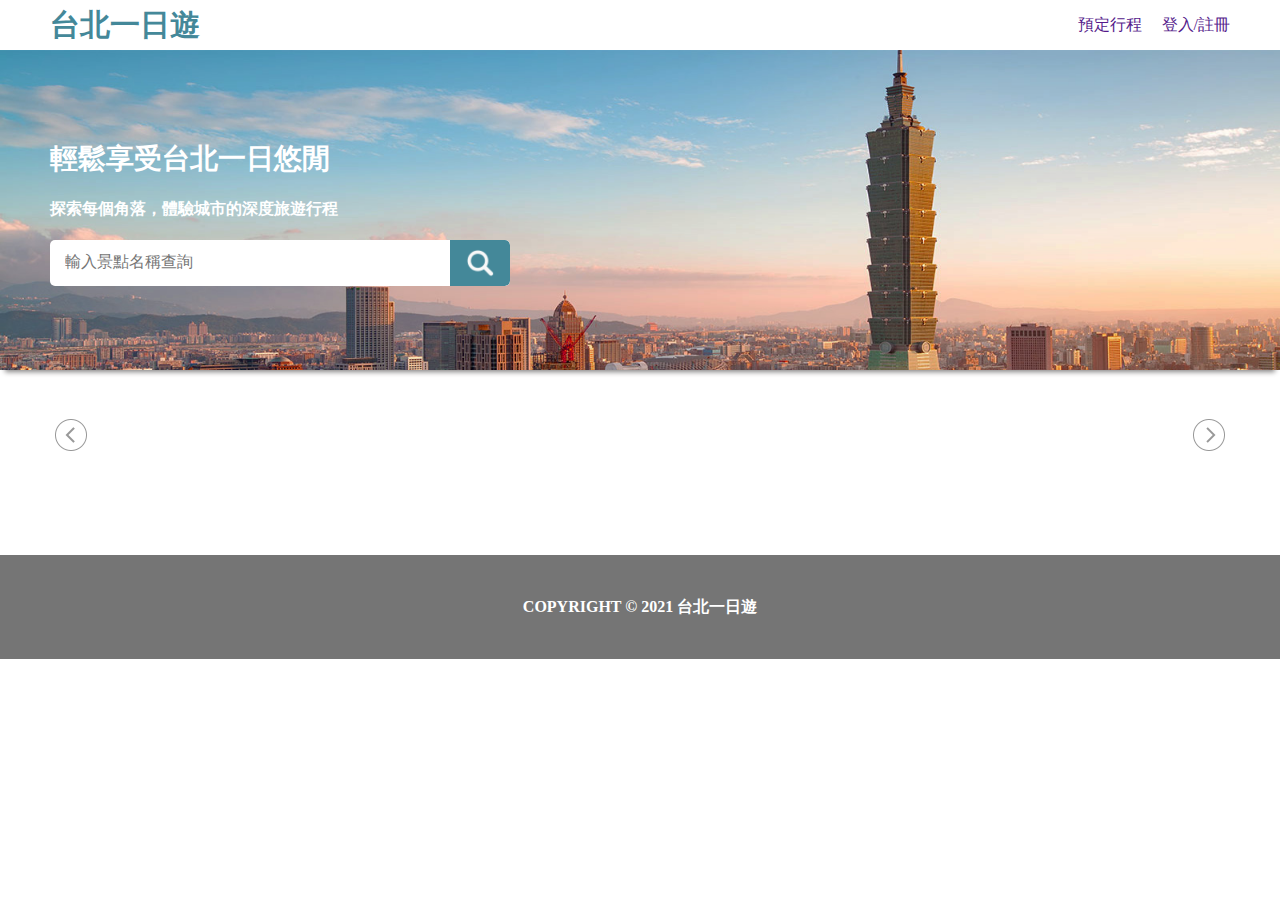
==== static/index.html @ b269132b "finish fetch next page" ====
<!DOCTYPE html>
<html lang="en">
<head>
  <meta charset="UTF-8">
  <meta name="viewport" content="width=device-width, initial-scale=1.0">
  <title>台北一日遊</title>
  <link rel="stylesheet" href="./styles/style.css" />
</head>
<body>
  <header>
    <div class="navbar-container">
      <div class="navbar">
        <div class="headline">台北一日遊</div>
        <div class="desktop-menu">
            <a href="">預定行程</a>
            <a href="">登入/註冊</a>
        </div>
      </div>
    </div>
    
  </header>
  <section class="title">
    <div class="title-image"></div>
    <div class="title-container">
      <div class="title-block">
        <div class="title-text">
          <div class="slogan">輕鬆享受台北一日悠閒</div>
          <div class="sub-slogan">探索每個角落，體驗城市的深度旅遊行程</div>
        </div>
        <div class="search">
          <div class="search-bar">
            <div class="search-query">
              <input type="text" id="search-query-text" placeholder="輸入景點名稱查詢" />
            </div>
            <div class="magnifier" id="search-button"></div>
          </div>
        </div>
      </div>
    </div>
  </section>
  <main>
    <section class="main">
      <div class="mrt-list-bar">
        <div class="btn-left">
          <img src="./pics/left-arrow.png" id="btn-left" alt="">
        </div>
        <div class="mrt-list-container">
          <div class="mrt-list-block"></div>
        </div>
        <div class="btn-right">
          <img src="./pics/right-arrow.png" id="btn-right" alt="">
        </div>
      </div>
      <div class="attractions-container"></div>
      <div id="load-more-trigger"></div>
      <!-- <div class="attractions-container">
        <div class="attraction-block">
          <div class="attraction-img" style="background-image: url(https://www.travel.taipei/d_upload_ttn/sceneadmin/pic/11000848.jpg);"></div>
          <div class="attraction-name">
            <div class="attraction-name-txt">新北投溫泉區</div>
          </div>
          <div class="attraction-info">
            <div class="attraction-info-mrt">新北投</div>
            <div class="attraction-info-category">養生溫泉</div>
          </div>
        </div>
      </div> -->
    </section> 
  </main>
  
  <footer class="footer">
    <div class="footer-text">COPYRIGHT © 2021 台北一日遊</div>
  </footer>

  <script type="text/javascript" src="./script/index.js"></script>
</body>
</html>
---- static/styles/style.css ----
@charset "UTF-8";

*{
    box-sizing: border-box;
    margin: 0;
    padding: 0;
}

.navbar-container{
    text-align: center;
}
.navbar{
    width: 1200px;
    display: flex;
    align-items: center;
    justify-content: space-between;
    margin: 10px auto;
    height: 30px;
    text-align: center;

}
.headline{
    padding: 0 10px;
    color: #448899;
    font-size: 30px;
    font-weight: bold;
    height: 30px;
    line-height: 30px;
}
.desktop-menu{
    justify-content: space-between;
    display: flex;
    height: 30px;
    line-height: 30px;
    text-align: right;

}
.desktop-menu a{
    text-decoration: none;
    padding: 0 10px;
    font-size: 16px;
    display: block;
}
li{
    list-style: none;
}
.hide{
    display: none;
}
.title{
    position: relative;
    height: 320px;
    box-shadow: 0 7px 5px -5px #868585;
}

.title-image{
    position: relative;
    background-image: url("../pics/welcome-image.png");
    background-position: top; 
    background-repeat: no-repeat;
    background-size: cover;
    height: 320px;
    z-index: -5;
    
}
.title-container{
    position: absolute;
    height: 50%;
    top: 25%;
    width: 100%;
    left: 0%;
    margin: 10px;
    display: flex;
    justify-content: center;
}
.title-block{
    position: relative;
    width: 1200px;
    color: white;
}
.title-text{
    height: 50%;
    position: relative;
}
.slogan{
    font-size: 28px;
    font-weight: bold;
}
.sub-slogan{
    position: absolute;
    font-size: 16px;
    font-weight: bold;
    bottom: 0px;
}
.search{
    position: absolute;
    height: 46px;
    width: 100%;
    top: 100px;
}
.search-bar{
    position: relative;
    display: flex;
    height: 100%;
    width: 460px;
    background-color: white;
    border-radius: 5px;
    overflow: hidden;  
}
.search-query{
    width: 100%;
}
div.search-query input{
    position: absolute;
    border: none;
    outline: none;
    width: 80%;
    left: 15px;
    top: 13px;
    font-size: 16px;
    line-height: 16px;  
}
.magnifier{
    position: absolute;
    background-image: url(../pics/magnifier.png);
    background-repeat: no-repeat;
    background-position: center;
    background-color: #448899;
    width: 60px;
    height: 100%;
    right: 0px;
    border-radius: 0px 5px 5px 0px;
    background-size: 30px 30px;
    cursor: pointer;
}
main {
    display: flex;
    justify-content: center;
    
    background-color: #FFFFFF;
    flex-grow: 1;
    padding: 20px 0px 40px 0px;
}
section.main {
    width: 1200px;
    height: 100%;
    padding: 20px 0px 20px 0px;
}
.mrt-list-bar{
    justify-content: center;
    width: 100%;
    height: 85px;
    display: flex;
    
}

.mrt-list-container{
    width: 1106px;
    height: 50px;
    white-space: nowrap;
    overflow-x: hidden;
    overflow-y: hidden;
    display: flex;
    align-items: center;
}
.mrt-list-block{
    display: flex;
    transition: all 0.3s ease;
}
.mrt-list-text{
    color: #666666;
    padding: 5px 15px 5px 15px;
}
.btn-left{
    height: 50px;
    padding: 9px 0px 9px 15px;
}
div.btn-left img {
    opacity: 40%;
    width: 32px;
    height: 32px;
    cursor: pointer;
    transition: all 0.3s ease;
}
div.btn-left img:hover {
    opacity: 100%;
}
.btn-right{
    height: 50px;
    padding: 9px 15px 9px 0px;
}
div.btn-right img {
    opacity: 40%;
    width: 32px;
    height: 32px;
    cursor: pointer;
    transition: all 0.3s ease;
}
div.btn-right img:hover {
    opacity: 100%;
}
.attractions-container {
    display: flex;
    flex-wrap: wrap;
    justify-content: flex-start;
    align-content: center;
    /* margin: auto; */
    margin-left: 0;
    margin-right: 0;
    /* padding: 15px; */
    /* position: relative; */
}
.attraction-block{
    background: #FFFFFF;
    position: relative;
    width: 270px;
    height: 100%;
    display: flex;
    justify-content: center;
    flex-wrap: wrap;
    align-items: center;
    margin: auto;
    margin-bottom: 65px;
    /* border: 1px solid #E8E8E8; */
    border-radius: 5px 5px 0px 0px;
}
.attraction-img{
    width: 270px;
    height: 197px;
    background-position: center;
    background-repeat: no-repeat;
    background-size: cover;
    border-radius: 5px 5px 0px 0px;
    border: 1px solid #E8E8E8;
    border-bottom-width: 0px;

}
.attraction-name{
    position: absolute;
    display: flex;
    align-items: center;
    justify-content: center;
    width: 268px;
    height: 40px;
    top: 157px;
    background-color: black;
    opacity: 60%;
    padding: 10px;
}
.attraction-name-txt{
    width: 100%;
    color: white;
    font-weight: bold;
    text-overflow: ellipsis;
    overflow: hidden;
    white-space: nowrap;
}
.attraction-info{
    position: absolute;
    display: flex;
    justify-content: space-between;
    top: 196px;
    width: 100%;
    height: 45px;
    padding: 10px;
    border-radius: 0px 0px 5px 5px;
    border: 1px solid #E8E8E8;
    border-top-width: 0px;
}
.attraction-info-mrt{
    height: 100%;
    align-items: center;
    color: #757575;
}
.attraction-info-category{
    color: #757575;
}

.footer {
    display: flex;
    justify-content: center;
    align-items: center;
    min-height: 104px;
    background-color: #757575;
  }
.footer-text {
    color: white;
    font-weight: bold;
  }
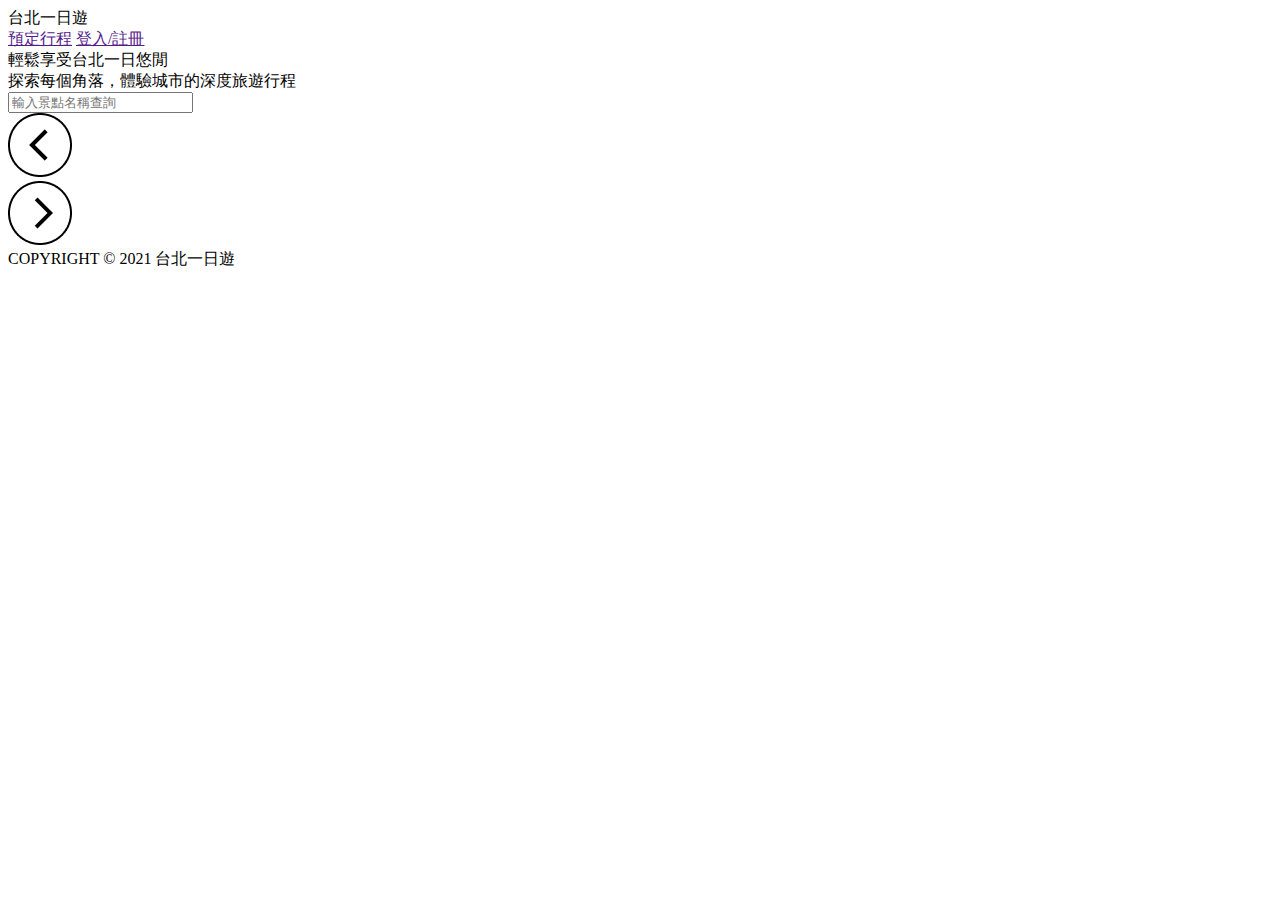
==== commit 74d60bef: "modify app.mount and url" ====
--- a/static/index.html
+++ b/static/index.html
@@ -4,7 +4,7 @@
   <meta charset="UTF-8">
   <meta name="viewport" content="width=device-width, initial-scale=1.0">
   <title>台北一日遊</title>
-  <link rel="stylesheet" href="./styles/style.css" />
+  <link rel="stylesheet" href="/static/script/index.js" />
 </head>
 <body>
   <header>
@@ -42,13 +42,13 @@
     <section class="main">
       <div class="mrt-list-bar">
         <div class="btn-left">
-          <img src="./pics/left-arrow.png" id="btn-left" alt="">
+          <img src="/static/pics/left-arrow.png" id="btn-left" alt="">
         </div>
         <div class="mrt-list-container">
           <div class="mrt-list-block"></div>
         </div>
         <div class="btn-right">
-          <img src="./pics/right-arrow.png" id="btn-right" alt="">
+          <img src="/static/pics/right-arrow.png" id="btn-right" alt="">
         </div>
       </div>
       <div class="attractions-container"></div>
@@ -72,6 +72,6 @@
     <div class="footer-text">COPYRIGHT © 2021 台北一日遊</div>
   </footer>
 
-  <script type="text/javascript" src="./script/index.js"></script>
+  <script type="text/javascript" src="/static/script/index.js"></script>
 </body>
 </html>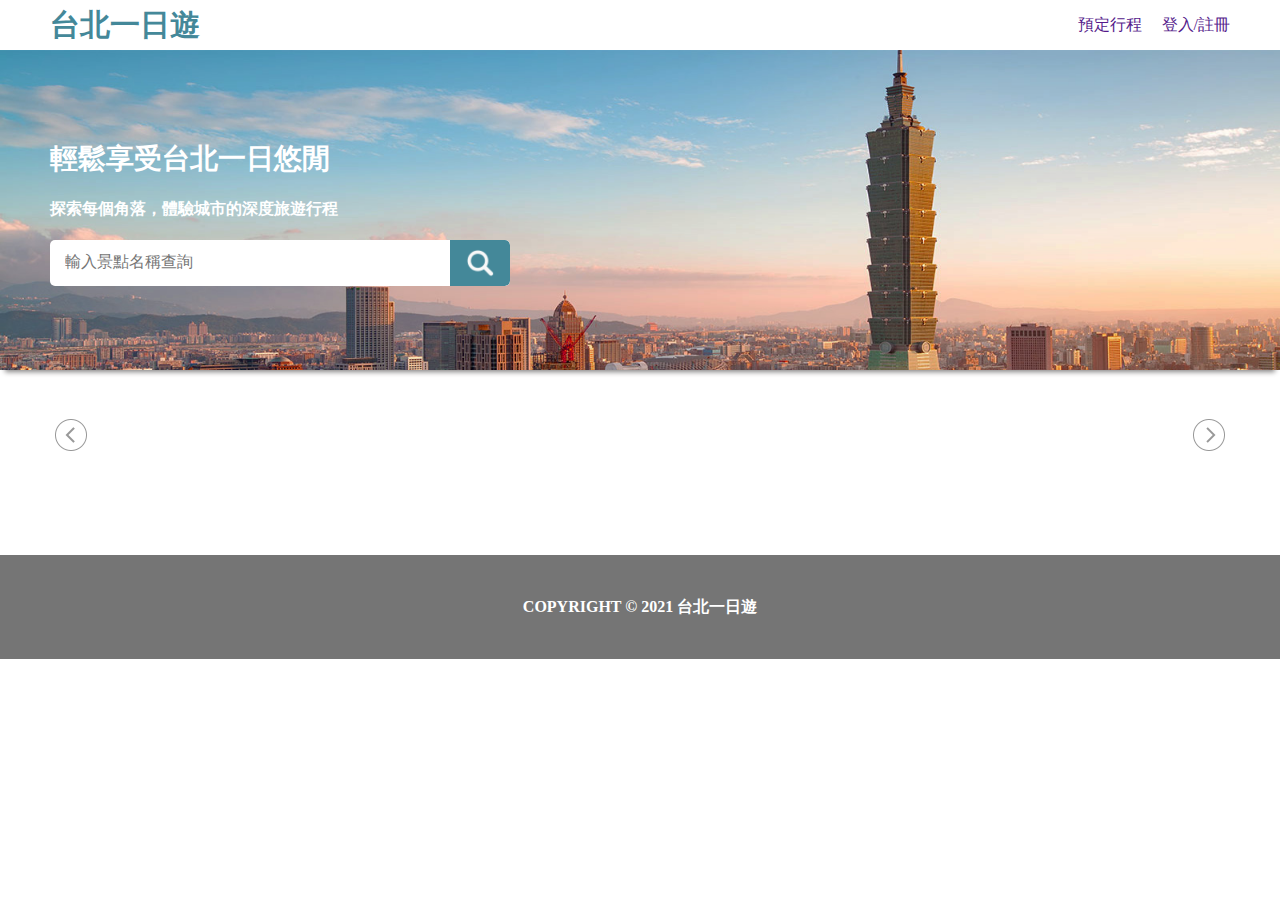
==== commit 7e2e7c5c: "modify css link" ====
--- a/static/index.html
+++ b/static/index.html
@@ -4,7 +4,7 @@
   <meta charset="UTF-8">
   <meta name="viewport" content="width=device-width, initial-scale=1.0">
   <title>台北一日遊</title>
-  <link rel="stylesheet" href="/static/script/index.js" />
+  <link rel="stylesheet" href="/static/styles/style.css" />
 </head>
 <body>
   <header>
--- a/static/styles/style.css
+++ b/static/styles/style.css
@@ -0,0 +1,315 @@
+@charset "UTF-8";
+
+*{
+    box-sizing: border-box;
+    margin: 0;
+    padding: 0;
+}
+
+.navbar-container{
+    text-align: center;
+}
+.navbar{
+    width: 1200px;
+    display: flex;
+    align-items: center;
+    justify-content: space-between;
+    margin: 10px auto;
+    height: 30px;
+    text-align: center;
+
+}
+.headline{
+    padding: 0 10px;
+    height: 30px;
+    line-height: 30px;
+    color: #448899;
+    font-size: 30px;
+    font-weight: bold;
+}
+.desktop-menu{
+    justify-content: space-between;
+    display: flex;
+    text-align: right;
+    height: 30px;
+    line-height: 30px;
+}
+.desktop-menu a{
+    display: block;
+    text-decoration: none;
+    padding: 0 10px;
+    font-size: 16px;
+}
+li{
+    list-style: none;
+}
+.hide{
+    display: none;
+}
+.title{
+    position: relative;
+    height: 320px;
+    box-shadow: 0 7px 5px -5px #868585;
+}
+
+.title-image{
+    position: relative;
+    background-image: url("../pics/welcome-image.png");
+    background-position: top; 
+    background-repeat: no-repeat;
+    background-size: cover;
+    height: 320px;
+    z-index: -5;
+    
+}
+.title-container{
+    position: absolute;
+    display: flex;
+    justify-content: center;
+    height: 50%;
+    top: 25%;
+    width: 100%;
+    left: 0%;
+    margin: 10px;
+}
+.title-block{
+    position: relative;
+    width: 1200px;
+    color: white;
+}
+.title-text{
+    position: relative;
+    height: 50%;
+}
+.slogan{
+    font-size: 28px;
+    font-weight: bold;
+}
+.sub-slogan{
+    position: absolute;
+    font-size: 16px;
+    font-weight: bold;
+    bottom: 0px;
+}
+.search{
+    position: absolute;
+    height: 46px;
+    width: 100%;
+    top: 100px;
+}
+.search-bar{
+    position: relative;
+    display: flex;
+    height: 100%;
+    width: 460px;
+    background-color: white;
+    border-radius: 5px;
+    overflow: hidden;  
+}
+.search-query{
+    width: 100%;
+}
+div.search-query input{
+    position: absolute;
+    border: none;
+    outline: none;
+    width: 80%;
+    left: 15px;
+    top: 13px;
+    font-size: 16px;
+    line-height: 16px;  
+}
+.magnifier{
+    position: absolute;
+    background-image: url(/static/pics/magnifier.png);
+    background-repeat: no-repeat;
+    background-position: center;
+    background-color: #448899;
+    width: 60px;
+    height: 100%;
+    right: 0px;
+    border-radius: 0px 5px 5px 0px;
+    background-size: 30px 30px;
+    cursor: pointer;
+}
+main {
+    display: flex;
+    justify-content: center;
+    background-color: #FFFFFF;
+    flex-grow: 1;
+    padding: 20px 0px 40px 0px;
+}
+section.main {
+    width: 1200px;
+    height: 100%;
+    padding: 20px 0px 20px 0px;
+}
+.mrt-list-bar{
+    display: flex;
+    justify-content: center;
+    width: 100%;
+    height: 85px;
+}
+.mrt-list-container{
+    display: flex;
+    align-items: center;
+    width: 1106px;
+    height: 50px;
+    white-space: nowrap;
+    overflow-x: hidden;
+    overflow-y: hidden;
+}
+.mrt-list-block{
+    display: flex;
+    transition: all 0.3s ease;
+}
+.mrt-list-text{
+    color: #666666;
+    padding: 5px 15px 5px 15px;
+    cursor: pointer;
+}
+.btn-left{
+    height: 50px;
+    padding: 9px 0px 9px 15px;
+}
+div.btn-left img {
+    opacity: 40%;
+    width: 32px;
+    height: 32px;
+    cursor: pointer;
+    transition: all 0.3s ease;
+}
+div.btn-left img:hover {
+    opacity: 100%;
+}
+.btn-right{
+    height: 50px;
+    padding: 9px 15px 9px 0px;
+}
+div.btn-right img {
+    opacity: 40%;
+    width: 32px;
+    height: 32px;
+    cursor: pointer;
+    transition: all 0.3s ease;
+}
+div.btn-right img:hover {
+    opacity: 100%;
+}
+.attractions-container {
+    display: flex;
+    flex-wrap: wrap;
+    justify-content: flex-start;
+    align-content: center;
+    /* margin: auto; */
+    margin-left: 0;
+    margin-right: 0;
+    /* padding: 15px; */
+    /* position: relative; */
+}
+.attraction-block{
+    background: #FFFFFF;
+    position: relative;
+    width: 270px;
+    height: 100%;
+    display: flex;
+    justify-content: center;
+    flex-wrap: wrap;
+    align-items: center;
+    margin: auto;
+    margin-bottom: 65px;
+    /* border: 1px solid #E8E8E8; */
+    border-radius: 5px 5px 0px 0px;
+}
+.attraction-img{
+    width: 270px;
+    height: 197px;
+    background-position: center;
+    background-repeat: no-repeat;
+    background-size: cover;
+    border-radius: 5px 5px 0px 0px;
+    border: 1px solid #E8E8E8;
+    border-bottom-width: 0px;
+
+}
+.attraction-name{
+    position: absolute;
+    display: flex;
+    align-items: center;
+    justify-content: center;
+    width: 268px;
+    height: 40px;
+    top: 157px;
+    background-color: black;
+    opacity: 60%;
+    padding: 10px;
+}
+.attraction-name-txt{
+    width: 100%;
+    color: white;
+    font-weight: bold;
+    text-overflow: ellipsis;
+    overflow: hidden;
+    white-space: nowrap;
+}
+.attraction-info{
+    position: absolute;
+    display: flex;
+    justify-content: space-between;
+    top: 196px;
+    width: 100%;
+    height: 45px;
+    padding: 10px;
+    border-radius: 0px 0px 5px 5px;
+    border: 1px solid #E8E8E8;
+    border-top-width: 0px;
+}
+.attraction-info-mrt{
+    height: 100%;
+    align-items: center;
+    color: #757575;
+}
+.attraction-info-category{
+    color: #757575;
+}
+.footer {
+    display: flex;
+    justify-content: center;
+    align-items: center;
+    min-height: 104px;
+    background-color: #757575;
+  }
+.footer-text {
+    color: white;
+    font-weight: bold;
+  }
+@media (min-width: 601px) and (max-width: 1200px) {
+/*螢幕寬度小於600px，套用這個區塊css*/
+    .navbar{
+        width: 600px;
+    }
+    .search-bar{
+        width: 460px;
+    }
+    section.main {
+        width: 600px;
+    }
+    .mrt-list-container{
+        width: 500px;
+    }
+}
+
+@media (min-width: 361px) and (max-width: 600px) {
+    .navbar{
+        width: 360px;
+    }
+    .search-bar{
+        width: 330px;
+    }
+    section.main {
+        width: 360px;
+    }
+    .mrt-list-container{
+        width: 260px;
+    }
+}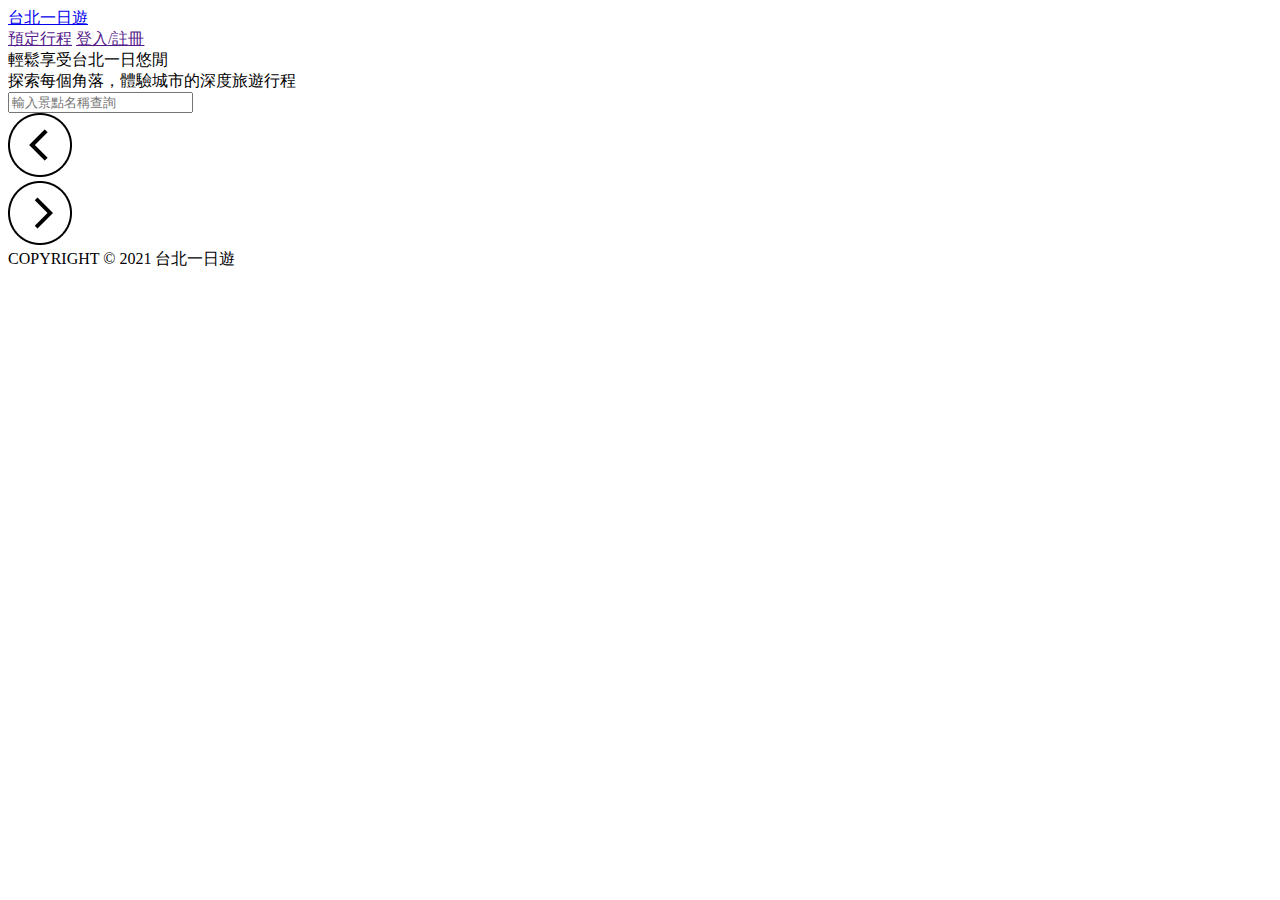
==== commit fa5dadbc: "finish part3" ====
--- a/static/index.html
+++ b/static/index.html
@@ -4,20 +4,20 @@
   <meta charset="UTF-8">
   <meta name="viewport" content="width=device-width, initial-scale=1.0">
   <title>台北一日遊</title>
-  <link rel="stylesheet" href="/static/styles/style.css" />
+  <link rel="stylesheet" href="/static/styles/nav-footer.css" />
+  <link rel="stylesheet" href="/static/styles/index.css" />
 </head>
 <body>
   <header>
-    <div class="navbar-container">
-      <div class="navbar">
-        <div class="headline">台北一日遊</div>
-        <div class="desktop-menu">
-            <a href="">預定行程</a>
-            <a href="">登入/註冊</a>
-        </div>
+    <div class="navbar">
+      <div class="headline">
+        <a href="/">台北一日遊</a>
+      </div>
+      <div class="desktop-menu">
+          <a href="">預定行程</a>
+          <a href="">登入/註冊</a>
       </div>
     </div>
-    
   </header>
   <section class="title">
     <div class="title-image"></div>
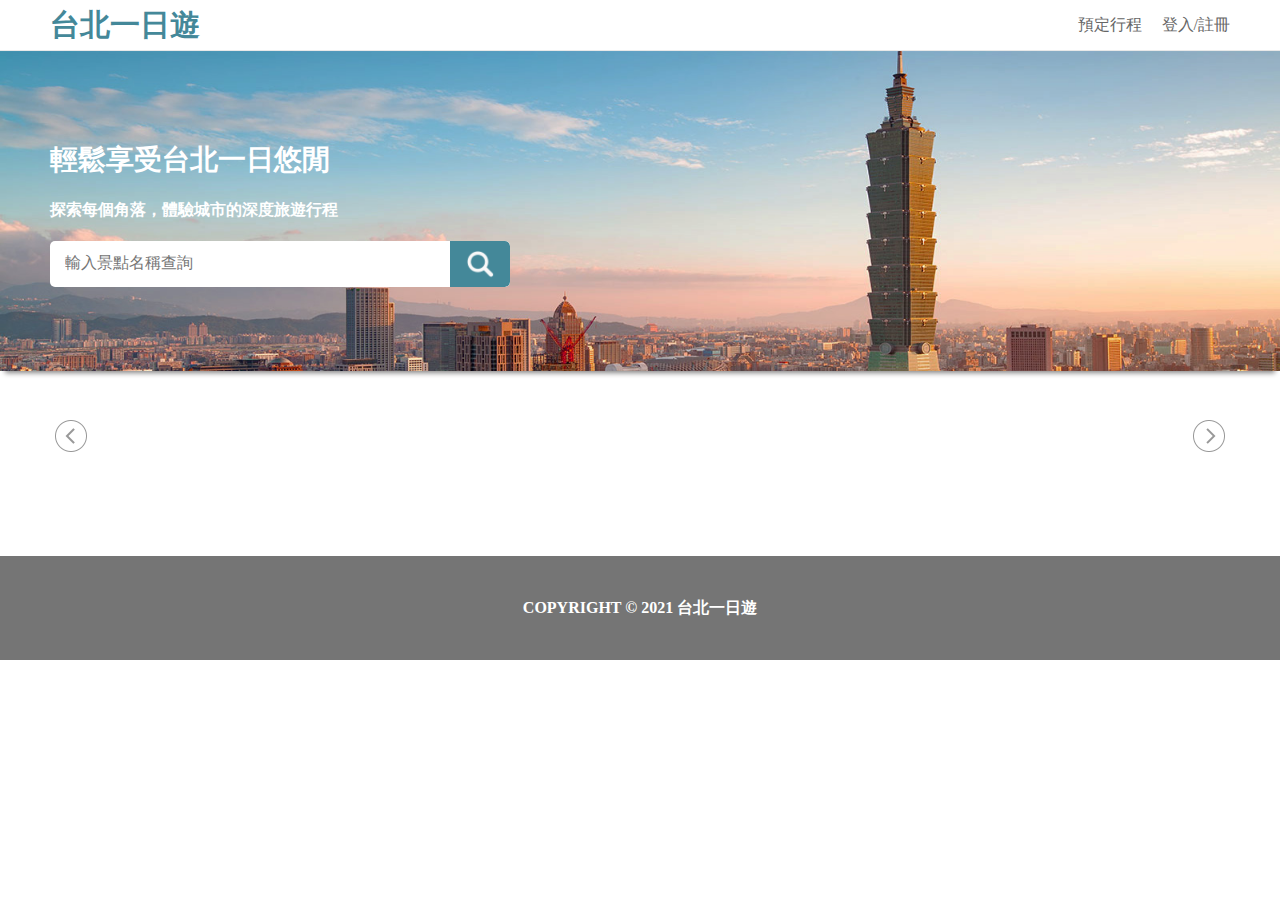
==== commit 7ec72194: "add user api" ====
--- a/static/index.html
+++ b/static/index.html
@@ -14,8 +14,8 @@
         <a href="/">台北一日遊</a>
       </div>
       <div class="desktop-menu">
-          <a href="">預定行程</a>
-          <a href="">登入/註冊</a>
+        <div>預定行程</div>
+        <div id="signin-signup">登入/註冊</div>
       </div>
     </div>
   </header>
@@ -38,6 +38,53 @@
       </div>
     </div>
   </section>
+  <section id="signin-modal">
+    <div id="myModal" class="modal">
+      <div class="modal-content">
+        <div class="model-decorator"></div>
+        <span class="close">&times;</span>
+        <form action="/signin" method="POST" id="signInForm" class="form-container active">
+          <h2>登入會員帳號</h2>
+          <div class="form-group">
+            <label for="signin-email"></label>
+            <input type="email" id="signin-email" name="email" placeholder="輸入電子信箱" required>
+          </div>
+          <div class="form-group">
+            <label for="signin-password"></label>
+            <input type="password" id="signin-password" name="password" placeholder="輸入密碼" required>
+          </div>
+          <div class="form-group">
+            <button type="submit">登入帳戶</button>
+          </div>
+          <p>還沒有帳戶？<span class="switch-link" id="switchToSignUp">點此註冊</span></p>
+          <div id="signin-error" class="error-message"></div>
+        </form>
+  
+        <form action="/signup" method="POST" id="signUpForm" class="form-container">
+          <h2>註冊會員帳號</h2>
+          <div class="form-group">
+            <label for="signup-name"></label>
+            <input type="name" id="signup-name" name="name" placeholder="輸入姓名" required>
+          </div>
+          <div class="form-group">
+            <label for="signup-email"></label>
+            <input type="email" id="signup-email" name="email" placeholder="輸入電子信箱" required>
+          </div>
+          <div class="form-group">
+            <label for="signup-password"></label>
+            <input type="password" id="signup-password" name="password" placeholder="輸入密碼" required>
+          </div>
+          <div class="form-group">
+            <button type="submit">註冊新帳戶</button>
+          </div>
+          <p>已經有帳戶了？<span class="switch-link" id="switchToSignIn">點此登入</span></p>
+          <div id="signup-error" class="error-message"></div>
+          <div id="signup-success" class="success-message"></div>
+        </form>
+      </div>
+    </div>
+  </section>
+  
   <main>
     <section class="main">
       <div class="mrt-list-bar">
@@ -73,5 +120,6 @@
   </footer>
 
   <script type="text/javascript" src="/static/script/index.js"></script>
+  <script type="text/javascript" src="/static/script/signIn.js"></script>
 </body>
 </html>--- a/static/styles/nav-footer.css
+++ b/static/styles/nav-footer.css
@@ -0,0 +1,188 @@
+*{
+  box-sizing: border-box;
+  margin: 0;
+  padding: 0;
+}
+body{
+  font-family: "Noto Sans TC";
+  color: #666666;
+}
+header{
+  display: flex;
+  justify-content: center;
+  border-bottom: 1px solid #E8E8E8;
+}
+.navbar{
+  display: flex;
+  justify-content: space-between;
+  width: 1200px;
+  height: 30px;
+  margin: 10px auto;
+}
+.headline a{
+  padding: 0 10px;
+  height: 30px;
+  line-height: 30px;
+  color: #448899;
+  font-size: 30px;
+  font-weight: bold; 
+  text-decoration: none;
+}
+.desktop-menu{
+  display: flex;
+  height: 30px;
+  line-height: 30px; 
+}
+.desktop-menu div{
+  display: block;
+  text-decoration: none;
+  padding: 0 10px;
+  font-size: 16px;
+  cursor: pointer;
+}
+.modal {
+  display: none;
+  position: fixed;
+  z-index: 1;
+  left: 0;
+  top: 0;
+  width: 100%;
+  height: 100%;
+  overflow: auto;
+  background-color: rgb(0,0,0);
+  background-color: rgba(0,0,0,0.4);
+  padding-top: 60px;
+}
+.model-decorator{
+  position: absolute;
+  width: 100%;
+  height: 10px;
+  left: 0px;
+  top: 0px;
+  background: linear-gradient(270deg, #337788 0%, #66AABB 100%);
+  border: none;
+}
+.modal-content {
+  position: relative;
+  background-color: #ffffff;
+  margin: 5% auto;
+  padding: 20px;
+  border: 1px solid #888;
+  /* width: 80%; */
+  max-width: 340px;
+}
+.close {
+  color: #aaa;
+  float: right;
+  font-size: 28px;
+  font-weight: bold;
+}
+.close:hover,
+.close:focus {
+  color: black;
+  text-decoration: none;
+  cursor: pointer;
+}
+.form-container {
+  display: none;
+}
+.form-container.active {
+  display: block;
+}
+.form-container.active h2{
+  font-size: 24px;
+  line-height: 24px;
+  font-weight: 700;
+  text-align: center;
+  margin: 10px auto;
+}
+.switch-link {
+  cursor: pointer;
+  text-decoration: none;
+}
+.form-group {
+  margin-bottom: 5px;
+  display: flex;
+  flex-direction: column;
+  align-items: center;
+}
+.form-group label {
+  display: block;
+  margin-bottom: 5px;
+}
+.form-group input {
+  width: 310px;
+  padding: 8px;
+  border: 1px solid #CCCCCC;
+  border-radius: 5px;
+}
+.form-group button {
+  display: flex;
+  align-items: center;
+  justify-content: center;
+  cursor: pointer;
+  width: 310px;
+  height: 47px;
+  background-color: #448899;
+  border-radius: 5px;
+  color: white;
+  font-size: 19px;
+  font-weight: 400;
+  line-height: 47px;
+  border: none;
+  text-align: center;
+  margin: 10px;
+}
+.form-container p{
+  text-align: center;
+  font-size: 16px;
+  line-height: 13.3px;
+  font-weight: 500;
+  margin: 10px;
+}
+.error-message, .success-message {
+  margin-top: 10px;
+  font-weight: bold;
+  text-align: center;
+}
+.error-message {
+  color: red;
+}
+.success-message {
+  color: green;
+}
+
+.footer {
+  display: flex;
+  justify-content: center;
+  align-items: center;
+  min-height: 104px;
+  background-color: #757575;
+}
+.footer-text {
+  color: white;
+  font-weight: bold;
+}
+
+@media (min-width: 601px) and (max-width: 1200px) {
+/*螢幕寬度小於600px，套用這個區塊css*/
+  .navbar{
+    width: 600px;
+  }
+}
+  
+@media (min-width: 361px) and (max-width: 600px) {
+  .navbar{
+    width: 100%;
+  }
+  .headline{
+    padding-left: 5px;
+    font-size: 26px;
+  }
+  .desktop-menu a{
+    display: block;
+    text-decoration: none;
+    padding-right: 5px;
+    font-size: 16px;
+  }
+}--- a/static/styles/index.css
+++ b/static/styles/index.css
@@ -0,0 +1,303 @@
+@charset "UTF-8";
+
+*{
+    box-sizing: border-box;
+    margin: 0;
+    padding: 0;
+}
+body{
+    font-family: "Noto Sans TC";
+}
+.navbar-container{
+    display: flex;
+    /* 水平置中 */
+    justify-content: center;    
+    /* 垂直置中 */
+    align-items: center;  
+    text-align: center;
+    width: 1200px;
+
+}
+.title{
+    position: relative;
+    height: 320px;
+    box-shadow: 0 7px 5px -5px #868585;
+}
+.title-image{
+    position: relative;
+    background-image: url("../pics/welcome-image.png");
+    background-position: top; 
+    background-repeat: no-repeat;
+    background-size: cover;
+    height: 320px;
+    z-index: -5;
+}
+.title-container{
+    position: absolute;
+    display: flex;
+    justify-content: center;
+    height: 50%;
+    top: 25%;
+    width: 100%;
+    left: 0%;
+    margin: 10px;
+}
+.title-block{
+    position: relative;
+    width: 1200px;
+    color: white;
+}
+.title-text{
+    position: relative;
+    height: 50%;
+}
+.slogan{
+    font-size: 28px;
+    font-weight: bold;
+}
+.sub-slogan{
+    position: absolute;
+    font-size: 16px;
+    font-weight: bold;
+    bottom: 0px;
+}
+.search{
+    position: absolute;
+    height: 46px;
+    width: 100%;
+    top: 100px;
+}
+.search-bar{
+    position: relative;
+    display: flex;
+    height: 100%;
+    width: 460px;
+    background-color: white;
+    border-radius: 5px;
+    overflow: hidden;  
+}
+.search-query{
+    width: 100%;
+}
+div.search-query input{
+    position: absolute;
+    border: none;
+    outline: none;
+    width: 80%;
+    left: 15px;
+    top: 13px;
+    font-size: 16px;
+    line-height: 16px;  
+}
+.magnifier{
+    position: absolute;
+    background-image: url(/static/pics/magnifier.png);
+    background-repeat: no-repeat;
+    background-position: center;
+    background-color: #448899;
+    width: 60px;
+    height: 100%;
+    right: 0px;
+    border-radius: 0px 5px 5px 0px;
+    background-size: 30px 30px;
+    cursor: pointer;
+}
+main {
+    display: flex;
+    justify-content: center;
+    background-color: #FFFFFF;
+    flex-grow: 1;
+    padding: 20px 0px 40px 0px;
+}
+section.main {
+    width: 1200px;
+    height: 100%;
+    padding: 20px 0px 20px 0px;
+}
+.mrt-list-bar{
+    display: flex;
+    justify-content: center;
+    width: 100%;
+    height: 85px;
+}
+.mrt-list-container{
+    display: flex;
+    align-items: center;
+    width: 1106px;
+    height: 50px;
+    white-space: nowrap;
+    overflow-x: hidden;
+    overflow-y: hidden;
+}
+.mrt-list-block{
+    display: flex;
+    transition: all 0.3s ease;
+}
+.mrt-list-text{
+    color: #666666;
+    padding: 5px 15px 5px 15px;
+    cursor: pointer;
+}
+.btn-left{
+    height: 50px;
+    padding: 9px 0px 9px 15px;
+}
+div.btn-left img {
+    opacity: 40%;
+    width: 32px;
+    height: 32px;
+    cursor: pointer;
+    transition: all 0.3s ease;
+}
+div.btn-left img:hover {
+    opacity: 100%;
+}
+.btn-right{
+    height: 50px;
+    padding: 9px 15px 9px 0px;
+}
+div.btn-right img {
+    opacity: 40%;
+    width: 32px;
+    height: 32px;
+    cursor: pointer;
+    transition: all 0.3s ease;
+}
+div.btn-right img:hover {
+    opacity: 100%;
+}
+.attractions-container {
+    display: flex;
+    flex-wrap: wrap;
+    justify-content: flex-start;
+    align-content: center;
+    margin-left: 0;
+    margin-right: 0;
+    /* padding: 15px; */
+    /* position: relative; */
+}
+.attraction-block{
+    background: #FFFFFF;
+    position: relative;
+    width: 270px;
+    height: 100%;
+    display: flex;
+    justify-content: center;
+    flex-wrap: wrap;
+    align-items: center;
+    margin: auto;
+    margin-bottom: 65px;
+    /* border: 1px solid #E8E8E8; */
+    border-radius: 5px 5px 0px 0px;
+    cursor: pointer;
+    
+}
+.attraction-img{
+    width: 270px;
+    height: 197px;
+    background-position: center;
+    background-repeat: no-repeat;
+    background-size: cover;
+    border-radius: 5px 5px 0px 0px;
+    border: 1px solid #E8E8E8;
+    border-bottom-width: 0px;
+
+}
+.attraction-name{
+    position: absolute;
+    display: flex;
+    align-items: center;
+    justify-content: center;
+    width: 268px;
+    height: 40px;
+    top: 157px;
+    background-color: black;
+    opacity: 60%;
+    padding: 10px;
+}
+.attraction-name-txt{
+    width: 100%;
+    color: white;
+    font-weight: bold;
+    text-overflow: ellipsis;
+    overflow: hidden;
+    white-space: nowrap;
+}
+.attraction-info{
+    position: absolute;
+    display: flex;
+    justify-content: space-between;
+    top: 196px;
+    width: 100%;
+    height: 45px;
+    padding: 10px;
+    border-radius: 0px 0px 5px 5px;
+    border: 1px solid #E8E8E8;
+    border-top-width: 0px;
+}
+.attraction-info-mrt{
+    height: 100%;
+    align-items: center;
+    color: #757575;
+}
+.attraction-info-category{
+    color: #757575;
+}
+.footer {
+    display: flex;
+    justify-content: center;
+    align-items: center;
+    min-height: 104px;
+    background-color: #757575;
+  }
+.footer-text {
+    color: white;
+    font-weight: bold;
+  }
+@media (min-width: 601px) and (max-width: 1200px) {
+/*螢幕寬度小於600px，套用這個區塊css*/
+    .title-block{
+        width: 600px;
+    }
+    .search-bar{
+        width: 460px;
+    }
+    section.main {
+        width: 600px;
+    }
+    .mrt-list-container{
+        width: 500px;
+    }
+}
+
+@media (min-width: 361px) and (max-width: 600px) {
+    .title-block{
+        width: 330px;
+    }
+    .search-bar{
+        width: 285px;
+    }
+    section.main {
+        width: 360px;
+    }
+    .mrt-list-container{
+        width: 260px;
+    }
+    .attraction-block{
+        width: 320px;
+        margin-bottom: 70px;
+    }
+    .attraction-img{
+        width: 320px;
+        height: 235px;
+    }
+    .attraction-name{
+        width: 318px;
+        top: 195px;
+
+    }
+    .attraction-info{
+        top: 234px;
+        width: 100%;
+    }
+}